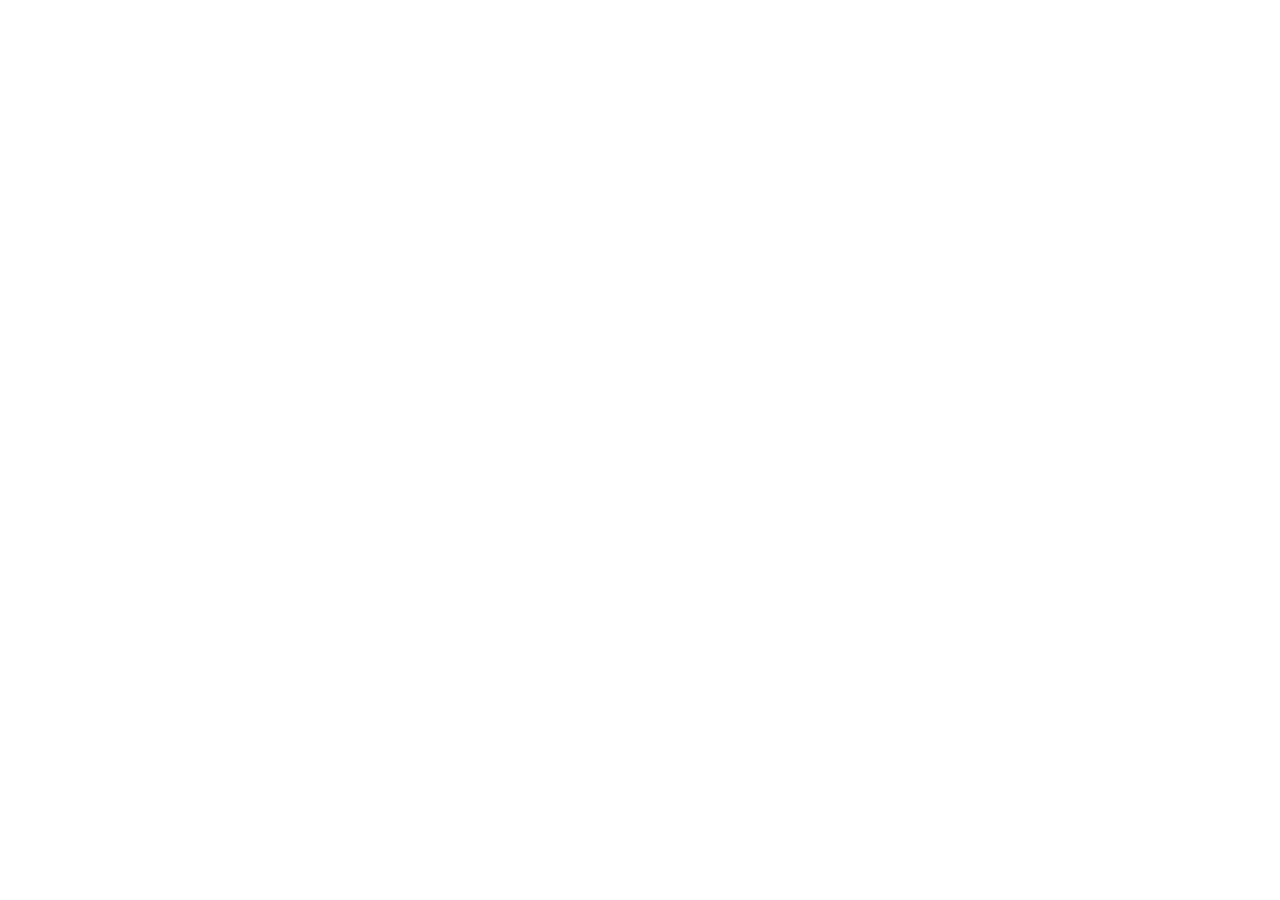
==== index.html @ de2190d8 "Update index.html update index.html" ====
<!DOCTYPE html>
<html lang="en">
<head>
    <meta charset="UTF-8">
    <meta http-equiv="X-UA-Compatible" content="IE=edge,chrome=1" />
    <meta name="renderer" content="webkit">
    <meta name="viewport" content="width=device-width, user-scalable=no, initial-scale=1.0, maximum-scale=1.0, minimum-scale=1.0">
    <!-- 网站描述+关键字+作者 -->
    <meta name="description" content="龙哥的网站站，收集、整理、工作常用的知识">
    <meta name="keywords" content="kali,linux,剪辑">
    <meta name="author" content="YYDS">
    <title>龙哥的私房菜</title>
    <!-- docsify的主题样式 -->
    <link rel="stylesheet" href="//cdn.jsdelivr.net/npm/docsify/lib/themes/vue.css">
    <!-- 侧边栏插件的样式 -->
    <link rel="stylesheet" href="//cdn.jsdelivr.net/npm/docsify-sidebar-collapse/dist/sidebar.min.css" />
</head>
<body>
  <div id="app"></div>
  <script>
    window.$docsify = {
      loadSidebar: true,
	  name: '',
      repo: ''
    }
  </script>
  <!-- Docsify v4 -->
  <script src="//cdn.jsdelivr.net/npm/docsify@4"></script>
</body>
</html>
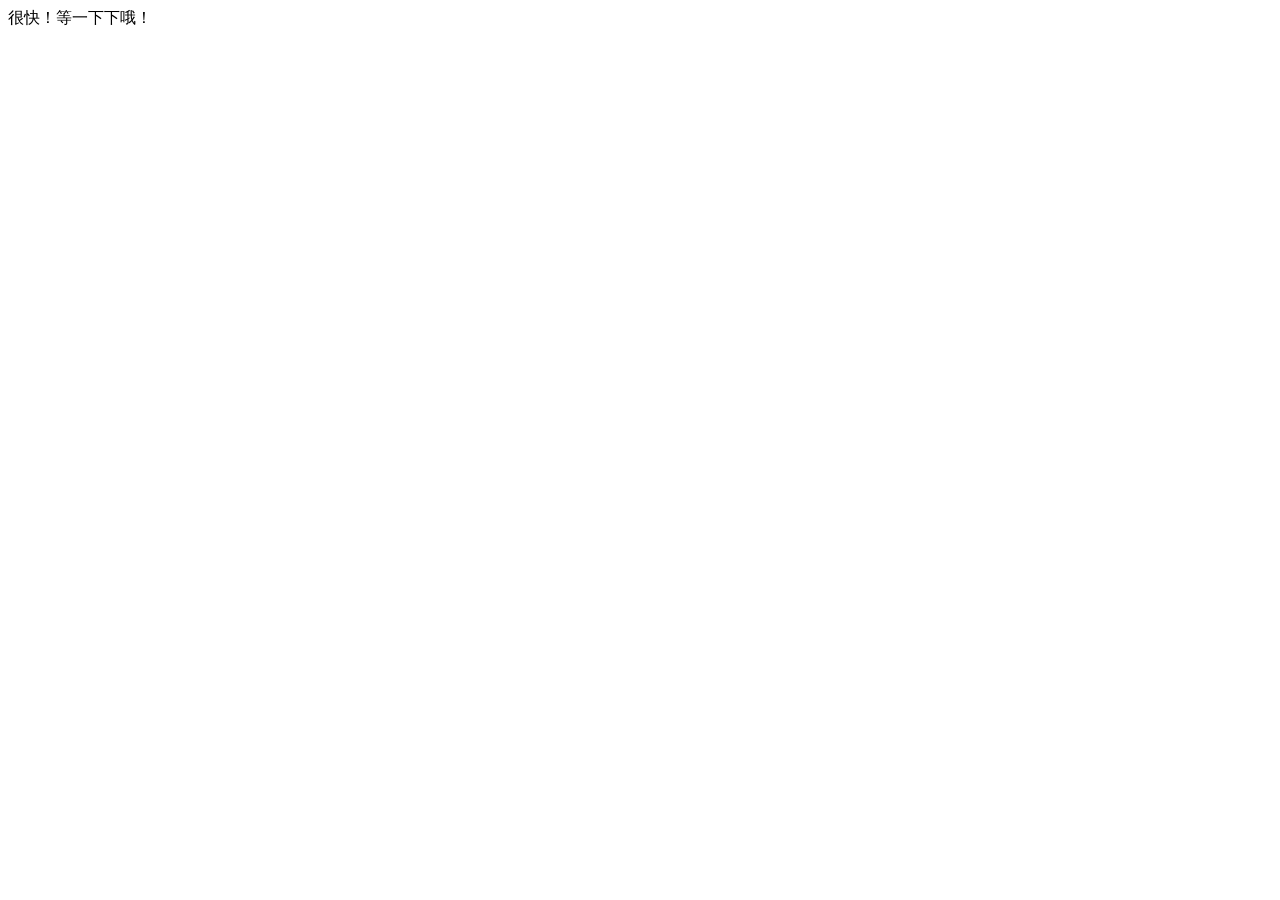
==== commit affeef21: "插件添加 插件添加" ====
--- a/index.html
+++ b/index.html
@@ -6,7 +6,7 @@
     <meta name="renderer" content="webkit">
     <meta name="viewport" content="width=device-width, user-scalable=no, initial-scale=1.0, maximum-scale=1.0, minimum-scale=1.0">
     <!-- 网站描述+关键字+作者 -->
-    <meta name="description" content="龙哥的网站站，收集、整理、工作常用的知识">
+    <meta name="description" content="龙哥的网站，收集、整理、工作常用的知识">
     <meta name="keywords" content="kali,linux,剪辑">
     <meta name="author" content="YYDS">
     <title>龙哥的私房菜</title>
@@ -16,15 +16,108 @@
     <link rel="stylesheet" href="//cdn.jsdelivr.net/npm/docsify-sidebar-collapse/dist/sidebar.min.css" />
 </head>
 <body>
-  <div id="app"></div>
+  <div id="app">很快！等一下下哦！</div>
   <script>
-    window.$docsify = {
-      loadSidebar: true,
-	  name: '',
-      repo: ''
-    }
-  </script>
-  <!-- Docsify v4 -->
-  <script src="//cdn.jsdelivr.net/npm/docsify@4"></script>
+        window.$docsify = {
+            //通用设置
+            // -----------------------------------------------------
+            // 加载自定义导航栏,需要目录下有_navbar.md文件
+            loadNavbar: true,
+            // 开启侧边栏，需要目录下有_sidebar.md文件
+            loadSidebar: true,
+            // 读取md文件中最大几级目录
+            subMaxLevel: 2,
+            // 切换页面后跳回页面顶部
+            auto2top: true,
+            // 指定开始页
+            //homepage: '_home.md',
+            //开启封面页，需要目录下有_coverpage.md文件
+            coverpage: true,
+            // 侧边栏左侧的logo
+            logo: '',
+            // 侧边栏顶部的标题
+            name: '龙哥的私房菜',
+            // 点击标题后的跳转地址
+            nameLink: '/',
+            // 禁用emoji
+            noEmoji: true,
+            // 移动设备合并导航栏到侧边栏
+            mergeNavbar: true,
+            // 加载_404.md
+            notFoundPage: true,
+            // 滚动到锚点是与顶部的距离
+            topMargin: 90,
+            //插件设置
+            // -----------------------------------------------------
+            // 搜索配置
+            search: {
+                maxAge: 86400000,
+                paths: 'auto',
+                placeholder: '搜索',
+                noData: '找不到结果',
+                depth: 4,
+                hideOtherSidebarContent: false,
+                namespace: '邓邓的零食橱'
+            },
+            // 字数插件
+            count:{
+                countable: true,
+                position: 'top',
+                margin: '10px',
+                float: 'right',
+                fontsize:'0.9em',
+                color:'rgb(90,90,90)',
+                language:'chinese',
+                localization: {
+                    words: "",
+                    minute: ""
+                },
+                isExpected: true
+            },
+            // 分页导航插件
+            pagination: {
+                previousText: '上一卷',
+                nextText: '下一卷',
+                crossChapter: true,
+                crossChapterText: true
+            },
+            // 文本高亮
+            'flexible-alerts': {
+                style: 'flat',
+                note: {
+                    label: "信息"
+                },
+                tip: {
+                    label: "提示"
+                },
+                warning: {
+                    label: "注意"
+                },
+                attention: {
+                    label: "切记"
+                }
+            },
+            sidebarDisplayLevel: 2,
+            // 页脚信息插件
+            loadFooter: true,
+            loadFooter: '_footer.md'
+        };
+    </script>
+    <!-- docsify的js依赖 -->
+    <script src="//cdn.jsdelivr.net/npm/docsify/lib/docsify.min.js"></script>
+    <!-- 搜索 -->
+    <script src="//cdn.jsdelivr.net/npm/docsify/lib/plugins/search.min.js"></script>
+    <!-- 图片放大缩小支持 -->
+    <script src="//cdn.jsdelivr.net/npm/docsify/lib/plugins/zoom-image.min.js"></script>
+    <!-- 字数插件 -->
+    <script src="https://cdn.jsdelivr.net/npm/docsify-count@latest/dist/countable.min.js"></script>
+    <!-- 分页导航 -->
+    <script src="//unpkg.com/docsify-pagination/dist/docsify-pagination.min.js"></script>
+    <!-- 文本高亮 -->
+    <script src="https://unpkg.com/docsify-plugin-flexible-alerts"></script>
+    <!-- 侧边栏扩展与折叠 -->
+    <script src="//cdn.jsdelivr.net/npm/docsify-sidebar-collapse/dist/docsify-sidebar-collapse.min.js"></script>
+    <!-- 页脚信息 -->
+    <script src="//cdn.jsdelivr.net/npm/@alertbox/docsify-footer/dist/docsify-footer.min.js"></script>
 </body>
 </html>
